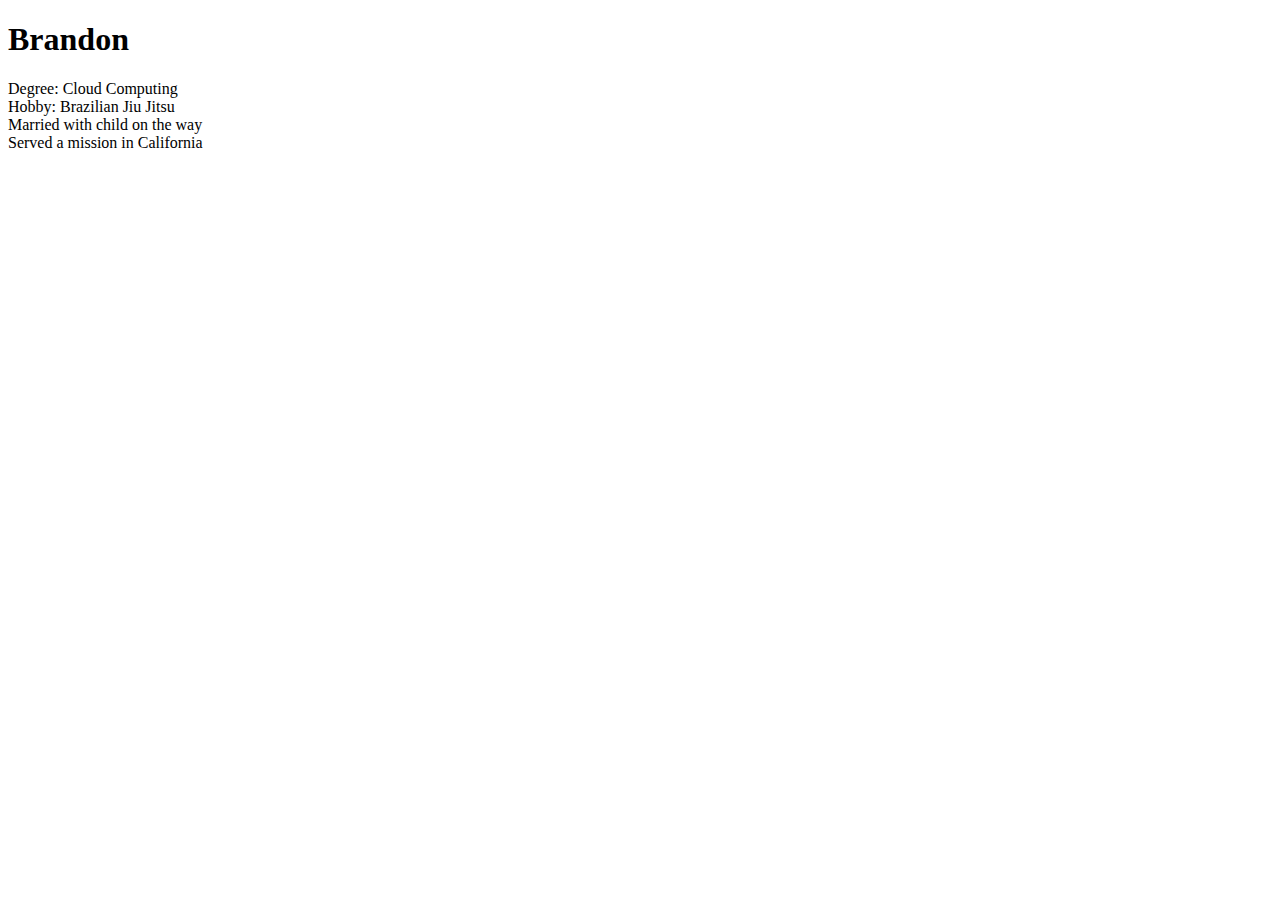
==== index.html @ a671ef07 "first commit" ====
<!DOCTYPE html>
<html lang="en">
<head>
    <meta charset="UTF-8">
    <meta name="viewport" content="width=device-width, initial-scale=1.0">
    <title>About Me</title>
</head>
<body>
    <h1>Brandon</h1>
    <p>
        Degree: Cloud Computing<br>
        Hobby: Brazilian Jiu Jitsu<br>
        Married with child on the way<br>
        Served a mission in California
    </p>
</body>
</html>
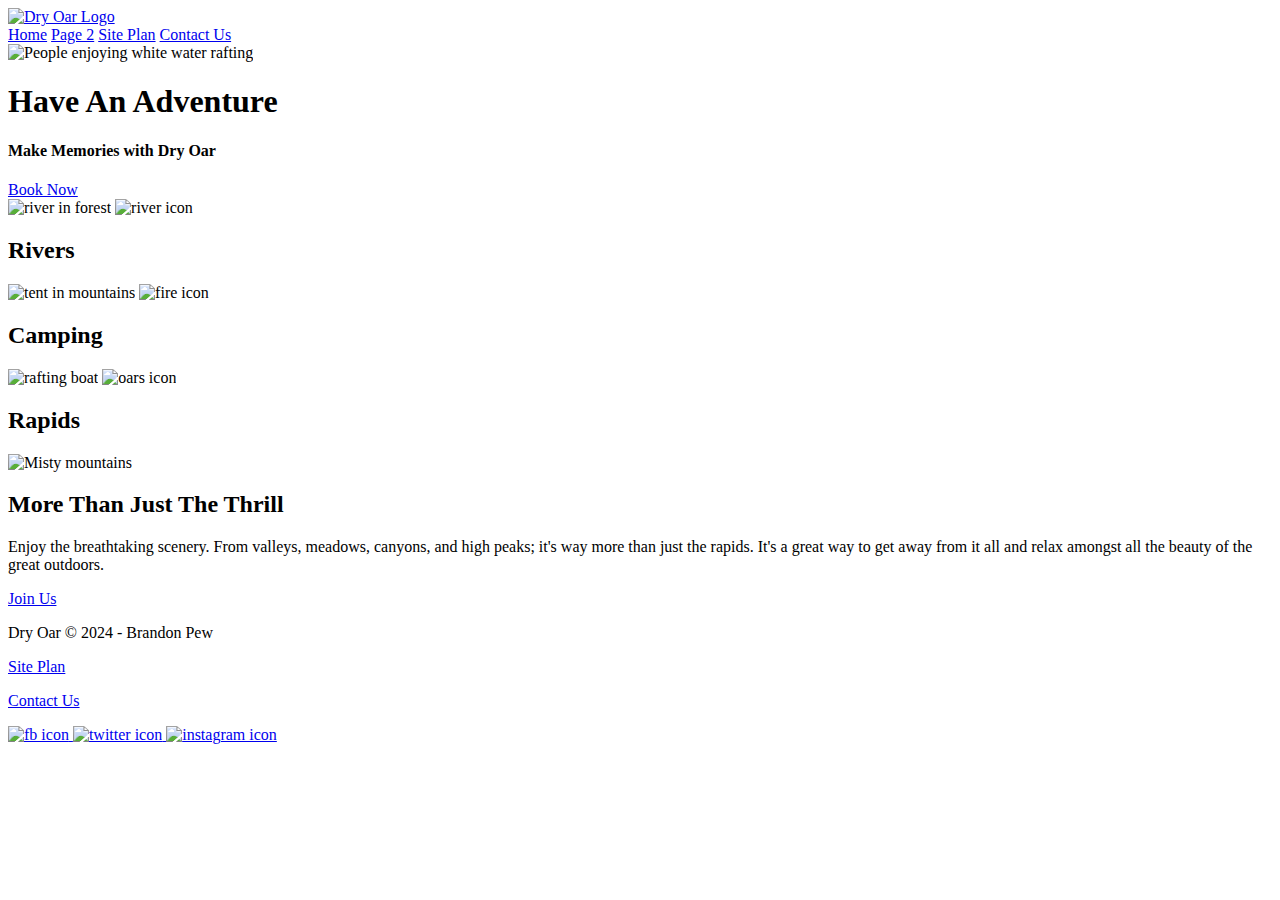
==== commit 3d4c0e2e: "Changes" ====
--- a/index.html
+++ b/index.html
@@ -2,16 +2,72 @@
 <html lang="en">
 <head>
     <meta charset="UTF-8">
+    <meta http-equiv="X-UA-Compatible" content="IE=edge">
     <meta name="viewport" content="width=device-width, initial-scale=1.0">
-    <title>About Me</title>
+    <title>Whitewater Rafting Vacations | Dry Oar Boating | Home</title>
 </head>
 <body>
-    <h1>Brandon</h1>
-    <p>
-        Degree: Cloud Computing<br>
-        Hobby: Brazilian Jiu Jitsu<br>
-        Married with child on the way<br>
-        Served a mission in California
-    </p>
+    <header>
+        <a id="logo_link" href="index.html">
+            <img class="logo" src="images/logo.png" alt="Dry Oar Logo">
+        </a>
+        <nav>
+            <a href="index.html">Home</a>
+            <a href="#">Page 2</a>
+            <a href="site-plan-rafting.html">Site Plan</a>
+            <a href="contactus.html">Contact Us</a>
+        </nav>
+    </header>
+    <div id="hero">
+        <div id="hero-box">
+            <img id="hero-img" src="images/hero.png" alt="People enjoying white water rafting">
+        </div>
+        <section id="hero-msg">
+            <h1 class="home-title">Have An Adventure</h1>
+            <h4>Make Memories with Dry Oar </h4>
+            <div class='button-box'>
+                <a class='book' href="contactus.html">Book Now</a>
+            </div>
+        </section>
+    </div>
+    <main class="home-grid">
+        <section class="rivers-card">
+            <img class="card-img" src="images/rivers.jpg" alt="river in forest">
+            <img class="icon" src="images/river_icon.png" alt="river icon">
+            <h2>Rivers</h2>
+        </section>
+        <section class="camping-card">
+            <img class="card-img" src="images/camping.jpg" alt="tent in mountains">
+            <img class="icon" src="images/fire_icon.png" alt="fire icon">
+            <h2>Camping</h2>
+        </section>
+        <section class="rapids-card">
+            <img class="card-img" src="images/rapids.jpg" alt="rafting boat">
+            <img class="icon" src="images/oars.png" alt="oars icon">
+            <h2>Rapids</h2>
+        </section>
+        <img class="mountains" src="images/mountains.jpg" alt="Misty mountains">
+        <section class="msg">
+            <h2>More Than Just The Thrill</h2>
+            <p>Enjoy the breathtaking scenery. From valleys, meadows, canyons, and high peaks; it's way more than just the rapids. It's a great way to get away from it all and relax amongst all the beauty of the great outdoors. </p>
+            <a class='join' href="rivers.html">Join Us</a>
+        </section>
+    </main>
+    <footer>
+        <p>Dry Oar &copy; 2024 - Brandon Pew</p>
+        <p><a href="site-plan-rafting.html">Site Plan</a></p>
+        <p><a href="contactus.html">Contact Us</a></p>
+        <div class="social">
+            <a href="https://facebook.com">
+                <img src="images/facebook.png" alt="fb icon">
+            </a>
+            <a href="https://twitter.com">
+                <img src="images/twitter.png" alt="twitter icon">
+            </a>
+            <a href="https://instagram.com">
+                <img src="images/instagram.png" alt="instagram icon">
+            </a>
+        </div>
+    </footer>
 </body>
 </html>
